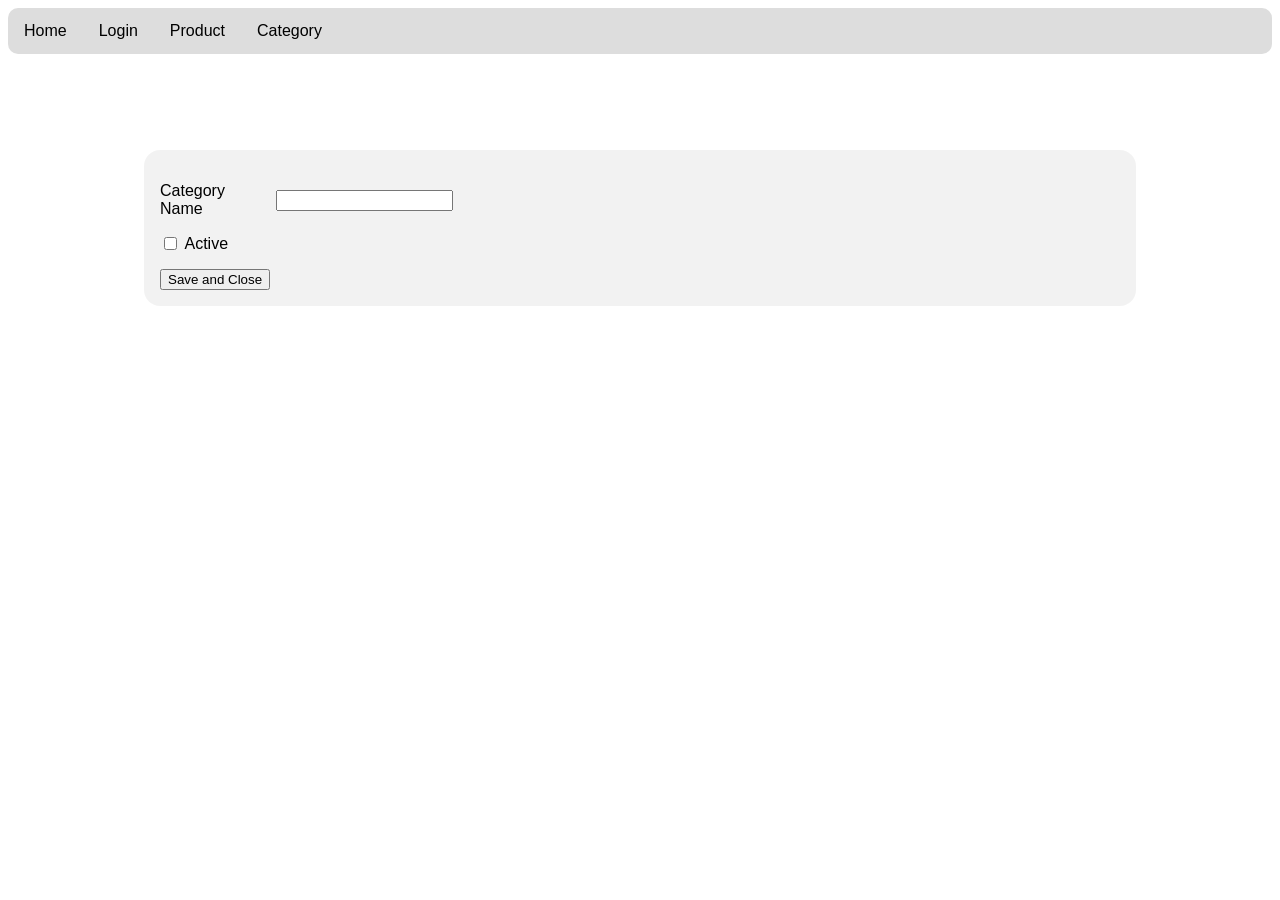
==== create_category.html @ fa840fd1 "Initial Commit" ====
<!DOCTYPE html>
<html lang="en">
<head>
    <meta charset="UTF-8">
    <meta http-equiv="X-UA-Compatible" content="IE=edge">
    <meta name="viewport" content="width=device-width, initial-scale=1.0">
    <title>Document</title>
    <link rel="stylesheet" type="text/css" href="stylesheets/style.css">
</head>
<body>

    <div class="navbar">
        <a href="index.html">Home</a>
        <a href="login.html">Login</a>

        <div class="dropdown">
            <button class="dropbtn active">Product<i class="fa fa-caret-down"></i></button>
            <div class="dropdown-content">
              <a href="#">Create</a>
              <a href="#">Update</a>
              <a href="#">Delete</a>
              <a href="#">Read</a>
              <a href="#">List All</a>
            </div>
        </div> 
        <div class="dropdown">
            <button class="dropbtn">Category<i class="fa fa-caret-down"></i></button>
            <div class="dropdown-content">
              <a href="create_category.html">Create</a>
              <a href="#">Update</a>
              <a href="#">Delete</a>
              <a href="#">Read</a>
              <a href="#">List All</a>
            </div>
        </div> 
    </div>

    <div class="content-container">
        <div class="content">
            <form onsubmit="onEditCategoryFormSubmitted(event);">
                <div class="field">
                <label for="name-field">Category Name</label>
                <input type="text" id="name-field" required>
                </div>
    
                <div class="field">
                <input type="checkbox" id="active-checkbox">
                <label for="active-checkbox">Active</label>
                </div>
    
                <div class="field">
                <button type="submit">Save and Close</button>
                </div>
            </form>
        </div>
    </div>  
</body>
</html>
---- stylesheets/style.css ----
body {
    font-family: Arial, Helvetica, sans-serif;
  }
  
  .navbar {
    overflow: hidden;
    background-color: #ddd;
    border-radius: 10px;
  }
  
  .navbar a {
    float: left;
    font-size: 16px;
    color: black;
    text-align: center;
    padding: 14px 16px;
    text-decoration: none;
  }
  
  .dropdown {
    float: left;
    overflow: hidden;
  }
  
  .dropdown .dropbtn {
    font-size: 16px;  
    border: none;
    outline: none;
    color: black;
    padding: 14px 16px;
    background-color: inherit;
    font-family: inherit;
    margin: 0;
  }
  
  .navbar a:hover, .dropdown:hover .dropbtn {
    color: red;
    font-weight: bold;
  }

  .navbar a.active {
    color: red;
    font-weight: bold;
}
  
  .dropdown-content {
    display: none;
    position: absolute;
    background-color: #f9f9f9;
    min-width: 160px;
    box-shadow: 0px 8px 16px 0px rgba(0,0,0,0.2);
    z-index: 1;
  }
  
  .dropdown-content a {
    float: none;
    color: black;
    padding: 12px 16px;
    text-decoration: none;
    display: block;
    text-align: left;
  }
  
  .dropdown-content a:hover {
    background-color: #ddd;
  }
  
  .dropdown:hover .dropdown-content {
    display: block;
  }

  .content-container {
    text-align: center;
    margin-top: 6em;
  }
  .content-container .content {
    text-align: left;
    background-color: rgba(0, 0, 0, 0.05);
    border-radius: 1em;
    padding: 1em;
    display: inline-block;
    width: 100%;
    max-width: 60em;
  }
  .field {
    margin-top: 1em;
  }
  
  .field * {
    vertical-align: middle;
  }
  
  .field label {
    width: 7em;
    display: inline-block;
  }
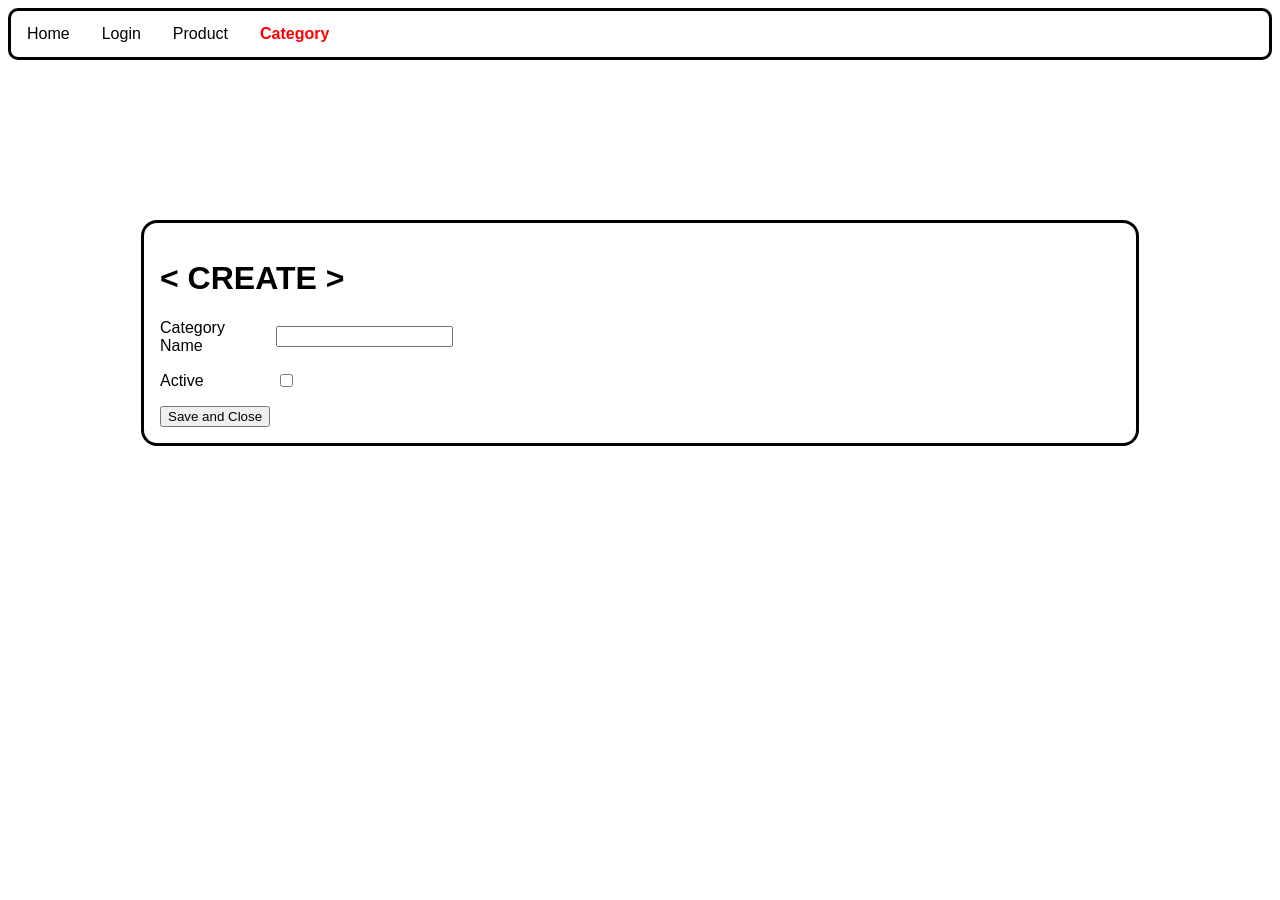
==== commit 22735721: "Design Changes" ====
--- a/create_category.html
+++ b/create_category.html
@@ -16,7 +16,7 @@
         <div class="dropdown">
             <button class="dropbtn active">Product<i class="fa fa-caret-down"></i></button>
             <div class="dropdown-content">
-              <a href="#">Create</a>
+              <a href="create_product.html">Create</a>
               <a href="#">Update</a>
               <a href="#">Delete</a>
               <a href="#">Read</a>
@@ -24,7 +24,7 @@
             </div>
         </div> 
         <div class="dropdown">
-            <button class="dropbtn">Category<i class="fa fa-caret-down"></i></button>
+            <button class="dropbtn-cat">Category<i class="fa fa-caret-down"></i></button>
             <div class="dropdown-content">
               <a href="create_category.html">Create</a>
               <a href="#">Update</a>
@@ -37,15 +37,16 @@
 
     <div class="content-container">
         <div class="content">
+            <h1>	&lt; CREATE  &gt; </h1>
             <form onsubmit="onEditCategoryFormSubmitted(event);">
                 <div class="field">
                 <label for="name-field">Category Name</label>
                 <input type="text" id="name-field" required>
                 </div>
-    
+                
                 <div class="field">
+                <label for="active-checkbox">Active</label>
                 <input type="checkbox" id="active-checkbox">
-                <label for="active-checkbox">Active</label>
                 </div>
     
                 <div class="field">
--- a/stylesheets/style.css
+++ b/stylesheets/style.css
@@ -4,8 +4,9 @@
   
   .navbar {
     overflow: hidden;
-    background-color: #ddd;
     border-radius: 10px;
+    border-style: solid;
+    border-color: black;
   }
   
   .navbar a {
@@ -32,7 +33,28 @@
     font-family: inherit;
     margin: 0;
   }
-  
+  .dropdown .dropbtn-cat {
+    color: red;
+    font-weight: bold;
+    font-size: 16px;  
+    border: none;
+    outline: none;
+    padding: 14px 16px;
+    background-color: inherit;
+    font-family: inherit;
+    margin: 0;
+  }
+  .dropdown .dropbtn-pro {
+    color: red;
+    font-weight: bold;
+    font-size: 16px;  
+    border: none;
+    outline: none;
+    padding: 14px 16px;
+    background-color: inherit;
+    font-family: inherit;
+    margin: 0;
+  }
   .navbar a:hover, .dropdown:hover .dropbtn {
     color: red;
     font-weight: bold;
@@ -42,14 +64,18 @@
     color: red;
     font-weight: bold;
 }
-  
+
+
   .dropdown-content {
     display: none;
     position: absolute;
-    background-color: #f9f9f9;
+    border-style: solid;
+    border-color: black;
     min-width: 160px;
+    border-radius: 10px;
     box-shadow: 0px 8px 16px 0px rgba(0,0,0,0.2);
     z-index: 1;
+
   }
   
   .dropdown-content a {
@@ -61,27 +87,48 @@
     text-align: left;
   }
   
-  .dropdown-content a:hover {
-    background-color: #ddd;
-  }
-  
   .dropdown:hover .dropdown-content {
     display: block;
   }
 
   .content-container {
     text-align: center;
-    margin-top: 6em;
+    margin-top: 10em;
   }
   .content-container .content {
     text-align: left;
-    background-color: rgba(0, 0, 0, 0.05);
+    border-style: solid;
+    border-color: black;
     border-radius: 1em;
     padding: 1em;
     display: inline-block;
     width: 100%;
     max-width: 60em;
   }
+
+  .index-container {
+    text-align: center;
+    margin-top: 10em;
+  }
+
+  .index-container .index-content {
+    text-align: left;
+    border-radius: 1em;
+    padding: 1em;
+    display: inline-block;
+    width: 100%;
+    max-width: 60em;
+    font-size: larger;
+  }
+
+  .index-font1 {
+    margin-top: 1em;
+  }
+
+  .index-font {
+    margin-top: 4em;
+  }
+
   .field {
     margin-top: 1em;
   }
